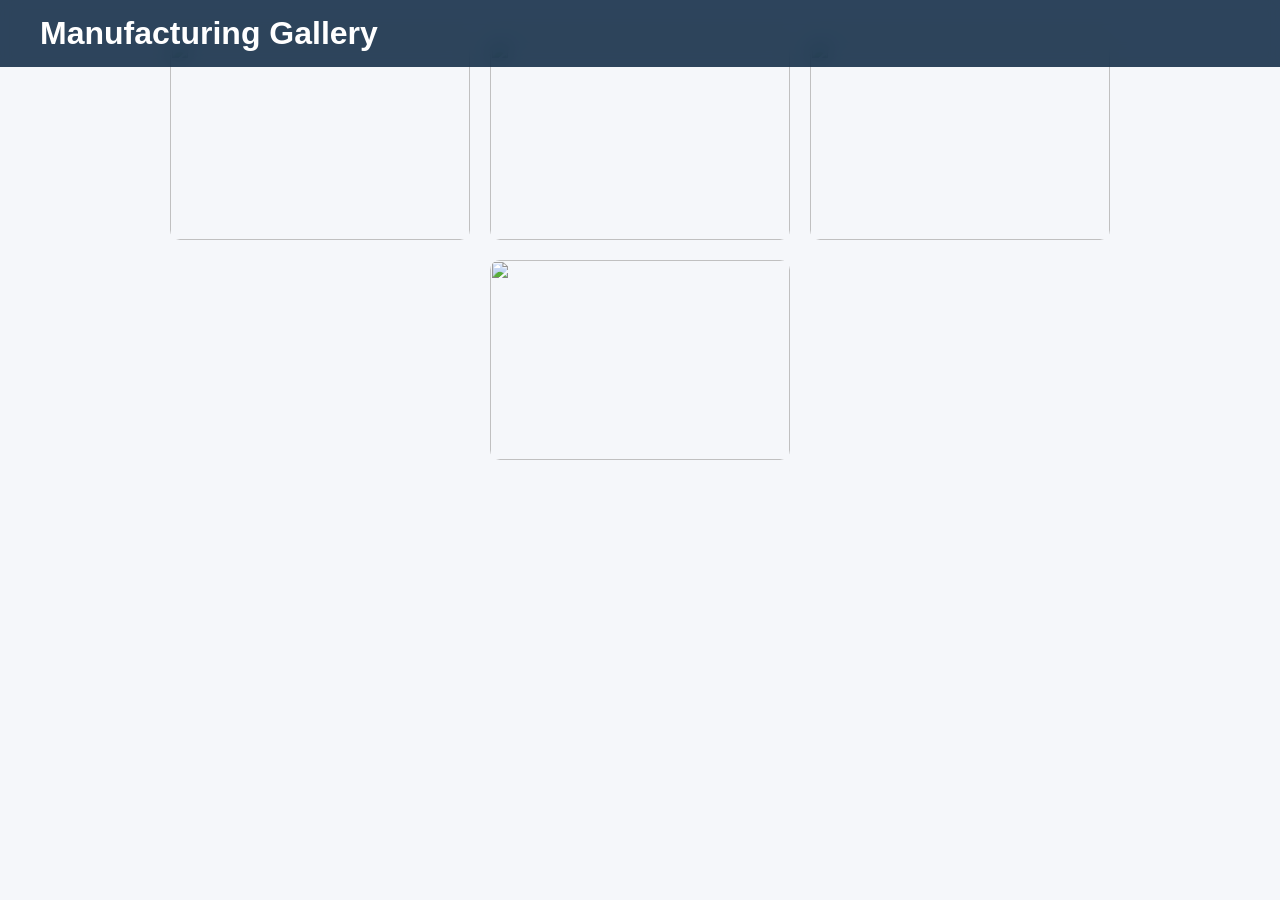
==== gallery.html @ e2832c9b "Add files via upload" ====
<!DOCTYPE html>
<html>
<head>
  <title>Gallery</title>
  <link rel="stylesheet" href="style.css">
</head>

<body>

<header>
  <h1>Manufacturing Gallery</h1>
</header>

<section class="gallery">

  <img src="images/machine1.png">
  <img src="images/machine2.jpeg">
  <img src="images/water1.jpeg">
  <img src="images/water2.jpeg">

</section>

</body>
</html>
---- style.css ----
/* RESET */
* {
  margin: 0;
  padding: 0;
  box-sizing: border-box;
  font-family: 'Segoe UI', sans-serif;
}

html {
  scroll-behavior: smooth;
}

body {
  background: #f5f7fa;
  position: relative;
}

/* 🔥 FADED LOGO BACKGROUND */
body::before {
  content: "";
  position: fixed;
  width: 100%;
  height: 100%;
  background: url("images/logo.png") no-repeat center;
  background-size: 350px;
  opacity: 0.05;
  z-index: -1;
}

/* ================= NAVBAR ================= */
header {
  position: fixed;
  width: 100%;
  top: 0;
  background: rgba(10, 37, 64, 0.85);
  backdrop-filter: blur(10px);
  color: white;
  display: flex;
  justify-content: space-between;
  align-items: center;
  padding: 15px 40px;
  z-index: 1000;
}

.logo {
  display: flex;
  align-items: center;
  gap: 10px;
}

.logo img {
  height: 45px;
}

nav a {
  color: white;
  margin-left: 20px;
  text-decoration: none;
  transition: 0.3s;
}

nav a:hover {
  color: #00c6ff;
}

/* ================= HERO ================= */
.hero {
  position: relative;
  height: 100vh;

  background: url("images/logo.png") center no-repeat;
  background-size: 300px;

  display: flex;
  justify-content: center;
  align-items: center;
  text-align: center;
}

/* OVERLAY */
.hero-overlay {
  position: absolute;
  width: 100%;
  height: 100%;
  background: linear-gradient(to right, rgba(0,0,0,0.7), rgba(0,123,255,0.6));
  z-index: 1;
}

/* HERO CONTENT */
.hero-content {
  position: relative;
  z-index: 2;

  background: rgba(255,255,255,0.1);
  backdrop-filter: blur(15px);

  padding: 40px;
  border-radius: 15px;

  color: white;
  animation: fadeUp 1.2s ease;
}

.hero-content h1 {
  font-size: 45px;
}

.hero-content p {
  margin: 10px 0 20px;
}

/* BUTTONS */
.hero-buttons {
  display: flex;
  justify-content: center;
  gap: 15px;
}

.btn {
  padding: 12px 25px;
  border-radius: 5px;
  text-decoration: none;
  transition: 0.3s;
}

.btn.primary {
  background: linear-gradient(45deg, #007bff, #00c6ff);
  color: white;
}

.btn.primary:hover {
  transform: scale(1.08);
  box-shadow: 0 5px 15px rgba(0,0,0,0.3);
}

.btn.secondary {
  border: 2px solid white;
  color: white;
}

.btn.secondary:hover {
  background: white;
  color: #007bff;
}

/* ================= FEATURES ================= */
.features {
  display: flex;
  justify-content: space-around;
  padding: 80px 20px;
  flex-wrap: wrap;
}

.feature {
  background: white;
  padding: 25px;
  margin: 10px;
  border-radius: 10px;
  width: 250px;
  text-align: center;
  transition: 0.3s;
}

.feature:hover {
  transform: translateY(-10px);
}

/* ================= ABOUT ================= */
.about {
  padding: 60px 20px;
  max-width: 900px;
  margin: auto;
  line-height: 1.7;
}

.about h2 {
  margin-top: 30px;
  color: #0a2540;
}

/* ================= GALLERY ================= */
.gallery {
  display: flex;
  flex-wrap: wrap;
  gap: 20px;
  justify-content: center;
  padding: 40px;
}

.gallery img {
  width: 300px;
  height: 200px;
  object-fit: cover;
  border-radius: 10px;
  transition: 0.3s;
}

.gallery img:hover {
  transform: scale(1.05);
}

/* ================= CONTACT ================= */
.contact {
  text-align: center;
  padding: 60px 20px;
}

.contact p {
  margin: 10px 0;
}

/* ================= ORDER PAGE ================= */
.order-hero {
  position: relative;
  height: 100vh;

  background: url("images/logo.png") center no-repeat;
  background-size: 300px;

  display: flex;
  justify-content: center;
  align-items: center;
}

/* OVERLAY */
.overlay {
  position: absolute;
  width: 100%;
  height: 100%;
  background: linear-gradient(to right, rgba(0,0,0,0.7), rgba(0,123,255,0.6));
}

/* ORDER BOX */
.order-box {
  position: relative;
  z-index: 2;

  background: rgba(255,255,255,0.1);
  backdrop-filter: blur(15px);

  padding: 40px;
  border-radius: 15px;
  text-align: center;
  color: white;
  width: 300px;
}

.order-box input,
.order-box select {
  width: 100%;
  padding: 10px;
  margin: 10px 0;
  border-radius: 5px;
  border: none;
}

.order-box button {
  width: 100%;
  padding: 12px;
  background: linear-gradient(45deg, #007bff, #00c6ff);
  color: white;
  border: none;
  border-radius: 5px;
  cursor: pointer;
}

.order-box button:hover {
  transform: scale(1.05);
}

/* ================= FOOTER ================= */
footer {
  background: #0a2540;
  color: white;
  text-align: center;
  padding: 10px;
}

/* ================= ANIMATION ================= */
@keyframes fadeUp {
  from {
    opacity: 0;
    transform: translateY(40px);
  }
  to {
    opacity: 1;
    transform: translateY(0);
  }
}

/* ================= MOBILE ================= */
@media(max-width: 768px) {
  .hero-content h1 {
    font-size: 28px;
  }

  .features {
    flex-direction: column;
    align-items: center;
  }

  .hero-buttons {
    flex-direction: column;
  }
}
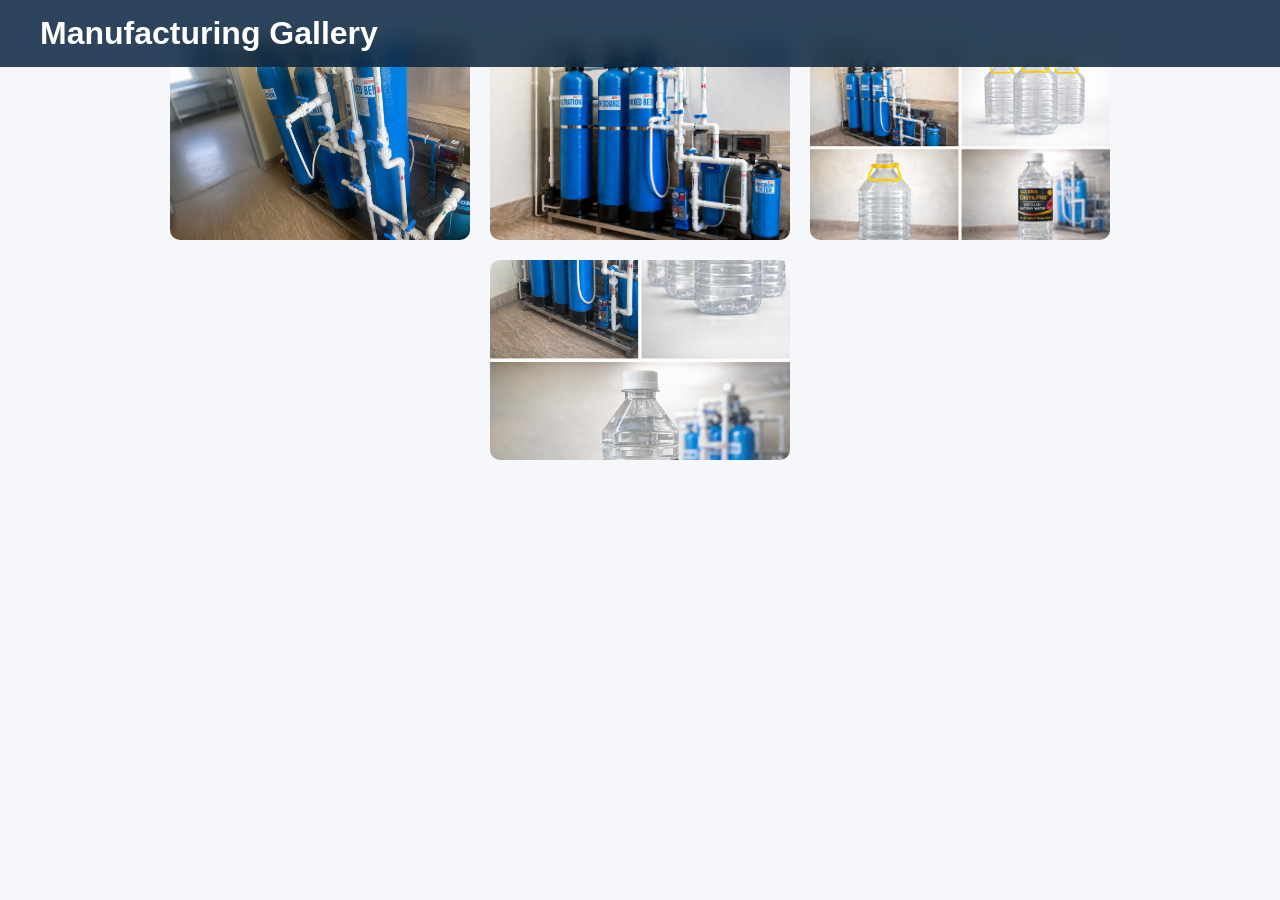
==== commit eb547860: "gallery.html" ====
--- a/gallery.html
+++ b/gallery.html
@@ -13,12 +13,12 @@
 
 <section class="gallery">
 
-  <img src="images/machine1.png">
-  <img src="images/machine2.jpeg">
-  <img src="images/water1.jpeg">
-  <img src="images/water2.jpeg">
+  <img src="machine1.png">
+  <img src="machine2.jpeg">
+  <img src="water1.jpeg">
+  <img src="water2.jpeg">
 
 </section>
 
 </body>
-</html>+</html>
